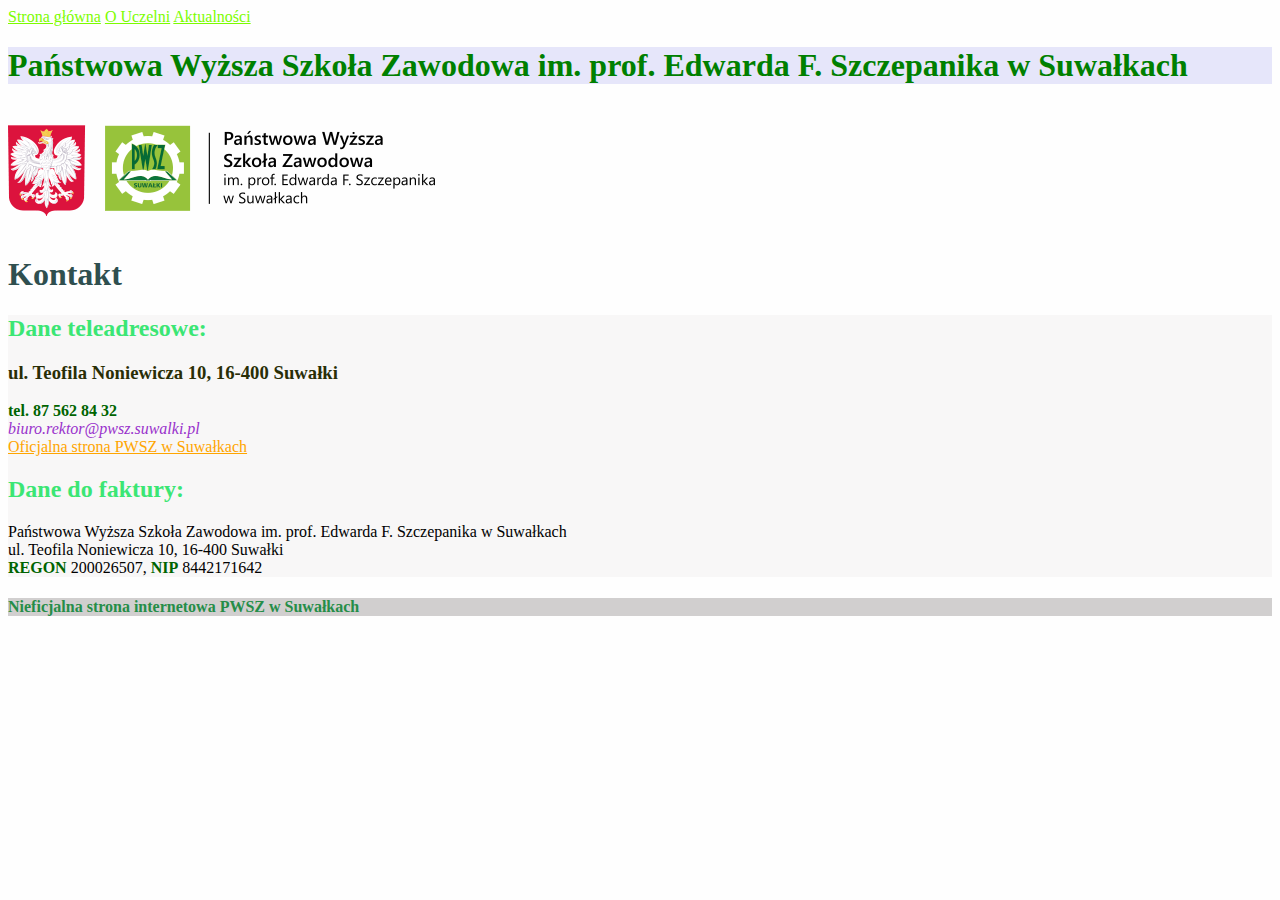
==== index.html @ ba7eac65 "initial commit" ====
<!DOCTYPE html>
<html lang="pl">

<head>
    <meta charset="UTF-8">
    <meta name="viewport" content="width=device-width, initial-scale=1.0">
    <title>Document</title>
    <link href="style.css" rel="stylesheet" type="text/css">
</head>

<body>

    <header>
        <nav>
            <a href="index.html">Strona główna</a>
            <a href="o_uczelni.html">O Uczelni</a>
            <a href="aktualnosci.html">Aktualności</a>
        </nav>
    </header>

    <header>
        <h1 id="top">Państwowa Wyższa Szkoła Zawodowa im. prof. Edwarda F. Szczepanika w Suwałkach</h1>
    </header>
    <img src="logo-432x125.png" alt="logo uczelni">

    <main>

        <header>
            <h1 class="navy_style">Kontakt</h1>
        </header>

        <section>

            <article>

                <h2>Dane teleadresowe:</h2>
                <h3>ul. Teofila Noniewicza 10, 16-400 Suwałki</h3>
                <b>tel. 87 562 84 32</b>
                <br>
                <i>biuro.rektor@pwsz.suwalki.pl</i>
                <br>
                <a href="http://pwsz.suwalki.pl">Oficjalna strona PWSZ w Suwałkach</a>

            </article>

            <article>

                <h2>Dane do faktury:</h2>
                Państwowa Wyższa Szkoła Zawodowa im. prof. Edwarda F. Szczepanika w Suwałkach
                <br>
                ul. Teofila Noniewicza 10, 16-400 Suwałki
                <br><b>REGON</b> 200026507, <b>NIP</b> 8442171642

            </article>
        </section>

    </main>

    <footer>
        <h4 class="gray_background">Nieficjalna strona internetowa PWSZ w Suwałkach</h4>
    </footer>

    <script src="main.js"></script>
    
</body>

</html>
---- style.css ----
body {
    background: #fefefe;
}
section{
    background-color:rgb(248, 247, 247);
    color:black;
}


h1{
    color:green;
}
h2 {
    color: #3be674;
}
h3{
    color:#292e06;
}
b{
    color: darkgreen;
}
i{
    color: darkorchid;
}


.navy_style{
    color: darkslategrey;
}
.red_letters{
    color: firebrick;
    background: greenyellow;
}
.gray_background{
    color: #258d48;
    background: rgb(209, 207, 207);
}


#top{
    background: lavender;
}


nav a{
    color: lawngreen;
}
article a{
    color: orange;
}
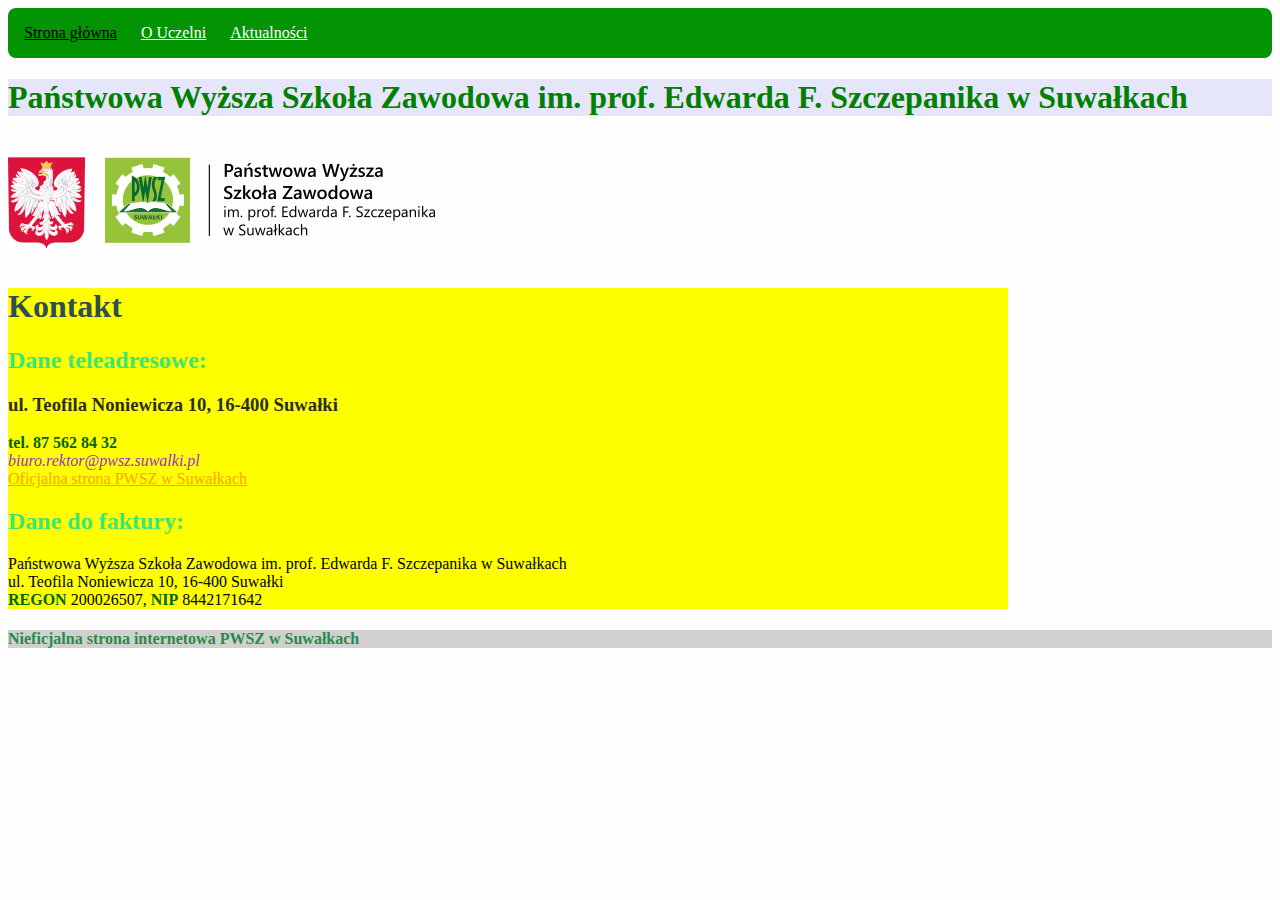
==== commit 96c02f7b: "index navigation style in BEM" ====
--- a/index.html
+++ b/index.html
@@ -11,10 +11,10 @@
 <body>
 
     <header>
-        <nav>
-            <a href="index.html">Strona główna</a>
-            <a href="o_uczelni.html">O Uczelni</a>
-            <a href="aktualnosci.html">Aktualności</a>
+        <nav class="navigation">
+            <a class="navigation__link navigation__link-homepage" href="index.html">Strona główna</a>
+            <a class="navigation__link" href="o_uczelni.html">O Uczelni</a>
+            <a class="navigation__link" href="aktualnosci.html">Aktualności</a>
         </nav>
     </header>
 
@@ -23,7 +23,7 @@
     </header>
     <img src="logo-432x125.png" alt="logo uczelni">
 
-    <main>
+    <main class="main">
 
         <header>
             <h1 class="navy_style">Kontakt</h1>
--- a/style.css
+++ b/style.css
@@ -1,50 +1,63 @@
 body {
-    background: #fefefe;
+  background: #fefefe;
 }
-section{
-    background-color:rgb(248, 247, 247);
-    color:black;
+
+h1 {
+  color: green;
+}
+h2 {
+  color: #3be674;
+}
+h3 {
+  color: #292e06;
+}
+b {
+  color: darkgreen;
+}
+i {
+  color: darkorchid;
+}
+
+.navy_style {
+  color: darkslategrey;
+}
+.red_letters {
+  color: firebrick;
+  background: greenyellow;
+}
+.gray_background {
+  color: #258d48;
+  background: rgb(209, 207, 207);
+}
+
+#top {
+  background: lavender;
+}
+
+nav a {
+  color: lawngreen;
+}
+article a {
+  color: orange;
+}
+
+.navigation {
+  background: rgb(2, 148, 2);
+  padding: 16px;
+  border-radius: 8px;
+}
+.navigation__link {
+  color: #fefefe;
+  display: inline-block;
+  margin-right: 20px;
+}
+.navigation__link-homepage {
+  color: black;
 }
 
 
-h1{
-    color:green;
-}
-h2 {
-    color: #3be674;
-}
-h3{
-    color:#292e06;
-}
-b{
-    color: darkgreen;
-}
-i{
-    color: darkorchid;
-}
 
-
-.navy_style{
-    color: darkslategrey;
-}
-.red_letters{
-    color: firebrick;
-    background: greenyellow;
-}
-.gray_background{
-    color: #258d48;
-    background: rgb(209, 207, 207);
-}
-
-
-#top{
-    background: lavender;
-}
-
-
-nav a{
-    color: lawngreen;
-}
-article a{
-    color: orange;
+.main {
+  width: 1000px;
+  background: yellow;
 }